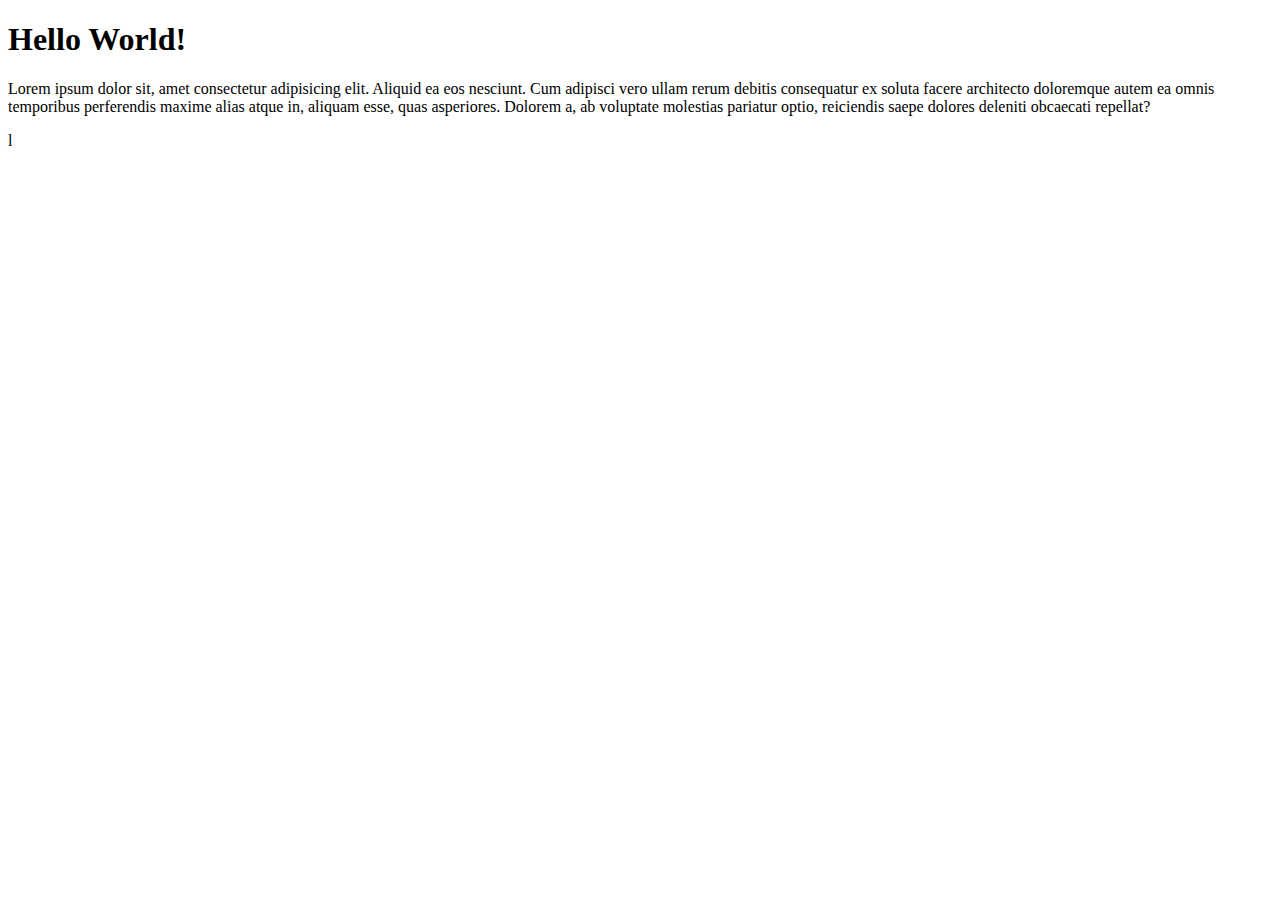
==== index.html @ 6aba7b42 "the change of html added" ====
<!DOCTYPE html>
<html lang="en">
<head>
    <meta charset="UTF-8">
    <meta name="viewport" content="width=device-width, initial-scale=1.0">
    <title>Document</title>
</head>
<body>
     <h1>Hello World!</h1>
     <p>Lorem ipsum dolor sit, amet consectetur adipisicing elit. Aliquid ea eos nesciunt. Cum adipisci vero ullam rerum debitis consequatur ex soluta facere architecto doloremque autem ea omnis temporibus perferendis maxime alias atque in, aliquam esse, quas asperiores. Dolorem a, ab voluptate molestias pariatur optio, reiciendis saepe dolores deleniti obcaecati repellat?</p>
</body>
</html>l
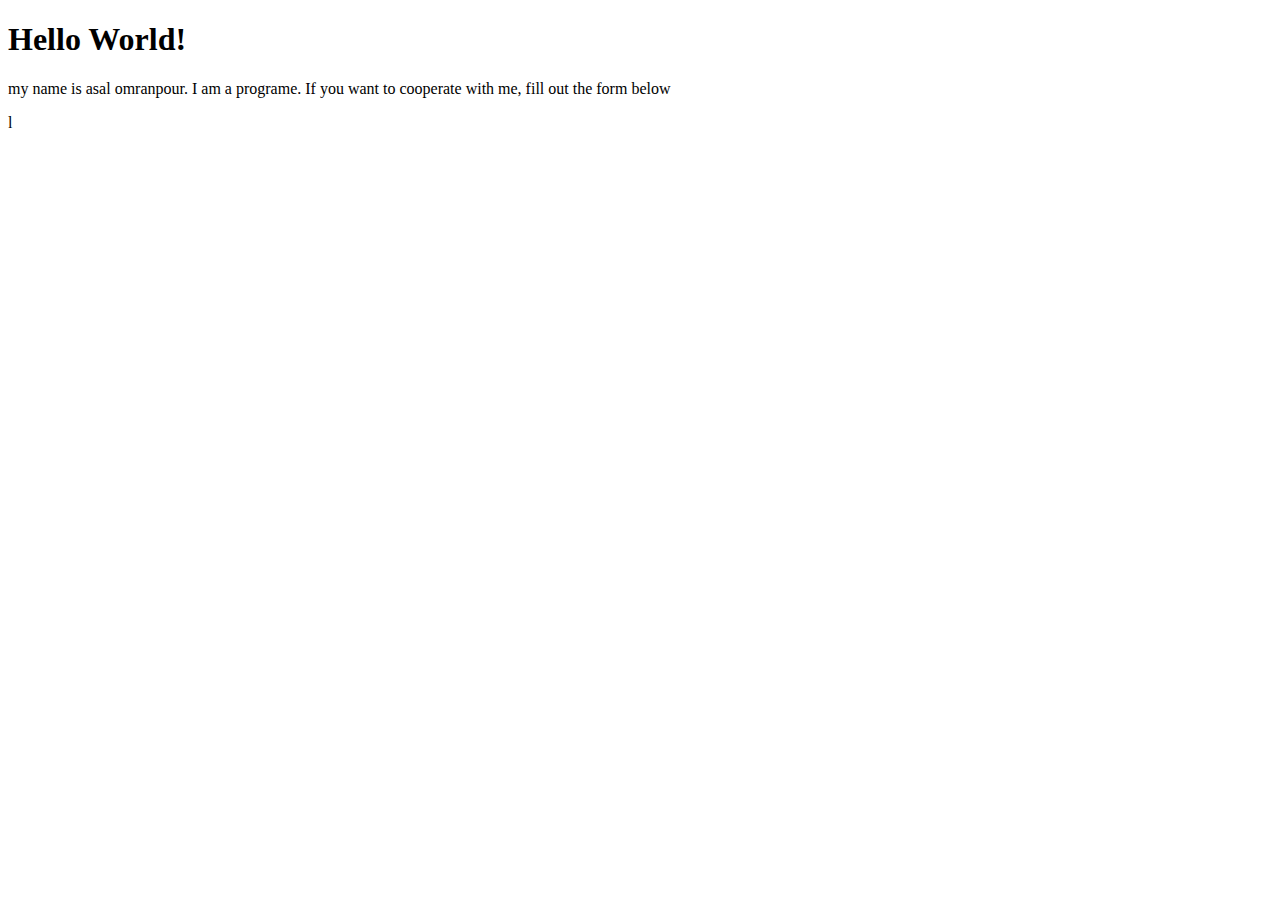
==== commit 582681a6: "change of html added" ====
--- a/index.html
+++ b/index.html
@@ -7,6 +7,6 @@
 </head>
 <body>
      <h1>Hello World!</h1>
-     <p>Lorem ipsum dolor sit, amet consectetur adipisicing elit. Aliquid ea eos nesciunt. Cum adipisci vero ullam rerum debitis consequatur ex soluta facere architecto doloremque autem ea omnis temporibus perferendis maxime alias atque in, aliquam esse, quas asperiores. Dolorem a, ab voluptate molestias pariatur optio, reiciendis saepe dolores deleniti obcaecati repellat?</p>
+     <p>my name is asal omranpour. I am a programe. If you want to cooperate with me, fill out the form below </p>
 </body>
 </html>l